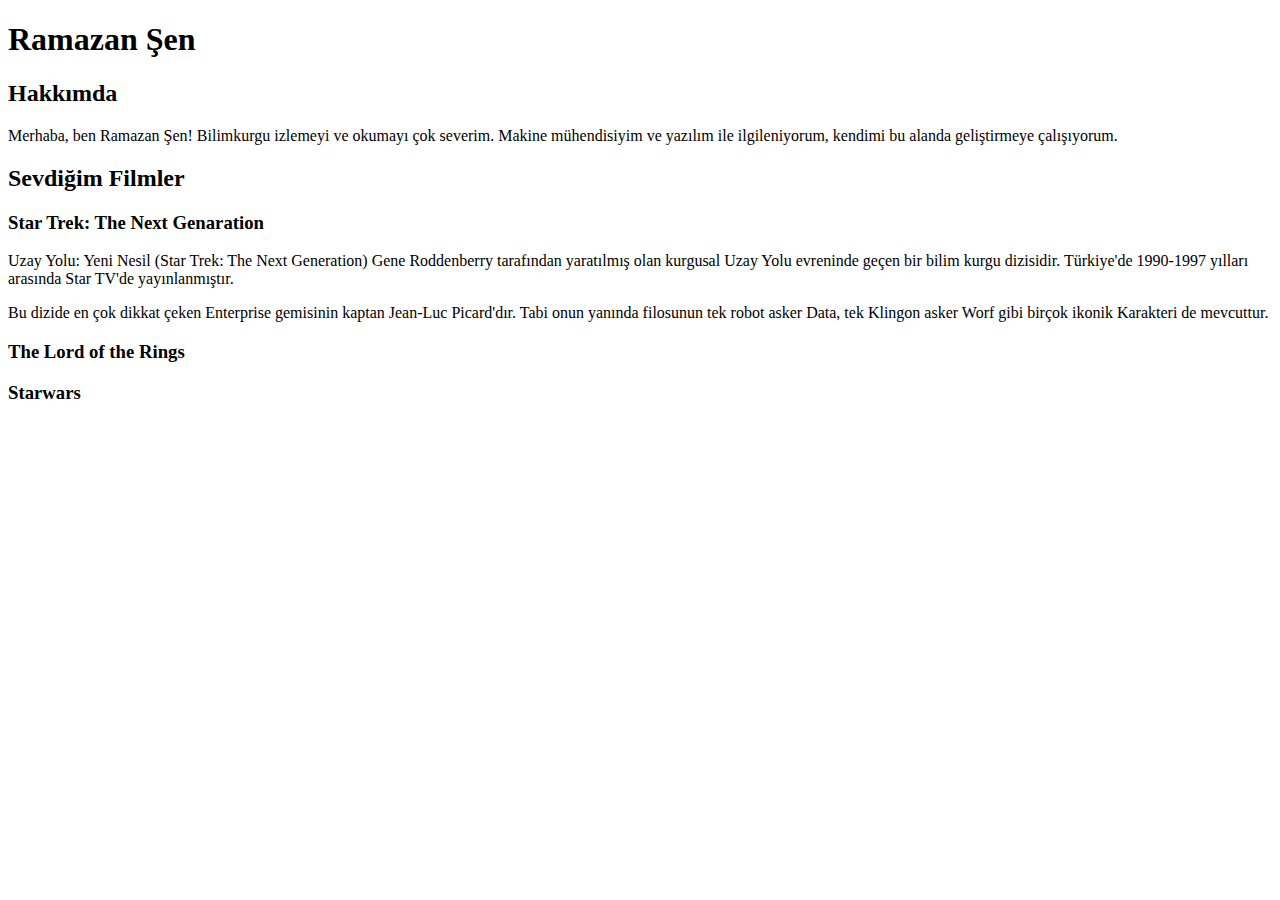
==== index.html @ 2ca2dd55 "3102022-2040" ====
<!DOCTYPE html> <!-- Her html sayfası doctype ile başlar. -->
<html lang="tr"> <!-- lang = "tr" ile sitemizin dilini belirttik. -->
    <head>
        <meta charset="utf-8"> <!-- Karakter setimizi belirttik. -->
    </head>
    <body>
        <h1>Ramazan Şen</h1> <!-- Ana başlığımız -->
        <h2>Hakkımda</h2> <!-- Alt başlığımız -->
        <!-- Paragraflarımızı yazdık. -->
        <p>Merhaba, ben Ramazan Şen! Bilimkurgu izlemeyi ve okumayı çok severim. Makine mühendisiyim ve yazılım ile ilgileniyorum, kendimi bu alanda geliştirmeye çalışıyorum.</p>
        <h2>Sevdiğim Filmler</h2> <!-- Alt başlık -->
        <h3>Star Trek: The Next Genaration</h3> <!-- Alt başlık -->
        <p>Uzay Yolu: Yeni Nesil (Star Trek: The Next Generation) Gene Roddenberry tarafından yaratılmış olan kurgusal Uzay Yolu evreninde geçen bir bilim kurgu dizisidir. Türkiye'de 1990-1997 yılları arasında Star TV'de yayınlanmıştır.</p>

        <p>Bu dizide en çok dikkat çeken Enterprise gemisinin kaptan Jean-Luc Picard'dır. Tabi onun yanında filosunun tek robot asker Data, tek Klingon asker Worf gibi birçok ikonik Karakteri de mevcuttur.</p>
        <h3>The Lord of the Rings</h3>
        <h3>Starwars</h3>
    </body>

</html>
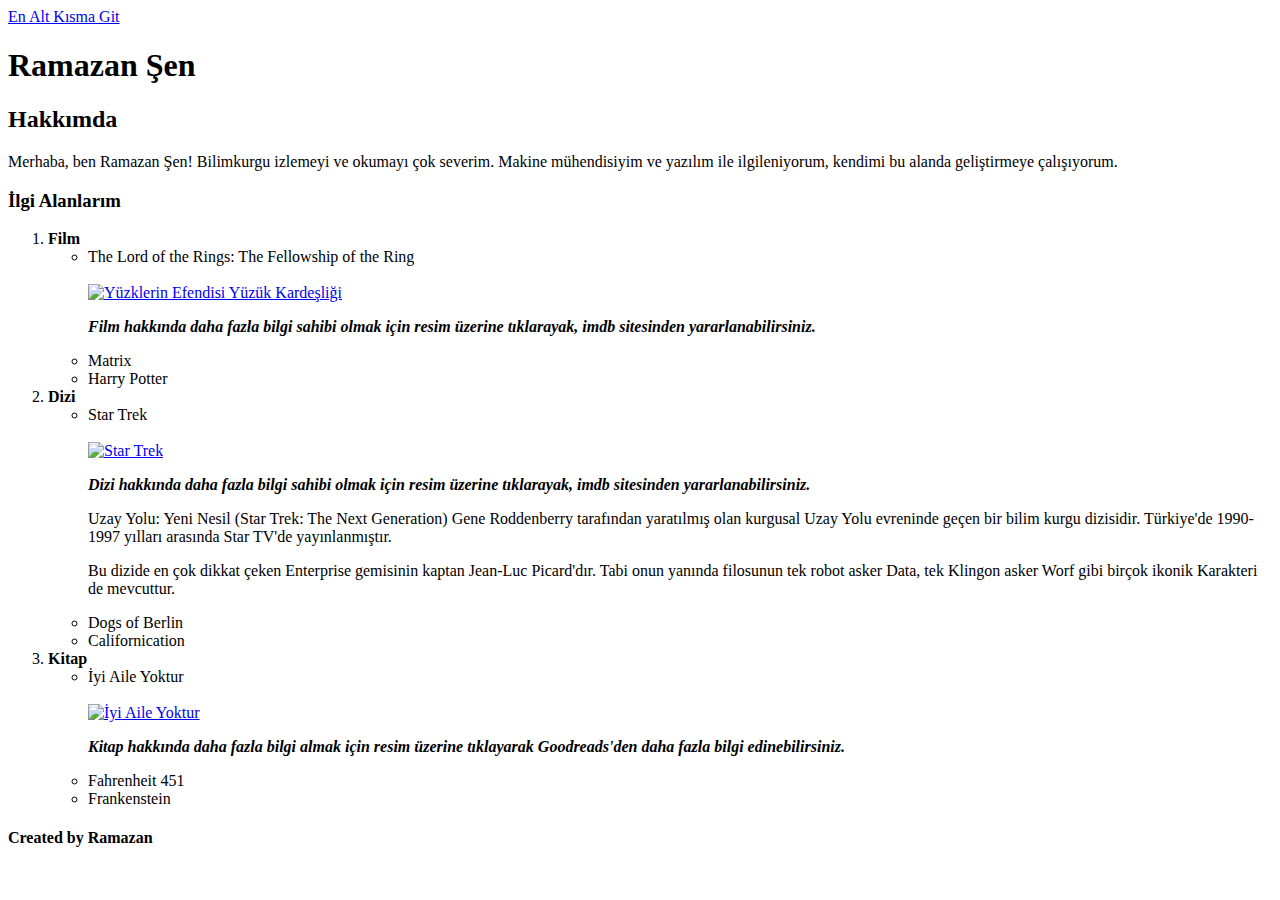
==== commit c576306d: "link ve görsel değişiklikleri yapıldı." ====
--- a/index.html
+++ b/index.html
@@ -1,20 +1,99 @@
 <!DOCTYPE html> <!-- Her html sayfası doctype ile başlar. -->
-<html lang="tr"> <!-- lang = "tr" ile sitemizin dilini belirttik. -->
-    <head>
-        <meta charset="utf-8"> <!-- Karakter setimizi belirttik. -->
-    </head>
-    <body>
-        <h1>Ramazan Şen</h1> <!-- Ana başlığımız -->
-        <h2>Hakkımda</h2> <!-- Alt başlığımız -->
-        <!-- Paragraflarımızı yazdık. -->
-        <p>Merhaba, ben Ramazan Şen! Bilimkurgu izlemeyi ve okumayı çok severim. Makine mühendisiyim ve yazılım ile ilgileniyorum, kendimi bu alanda geliştirmeye çalışıyorum.</p>
-        <h2>Sevdiğim Filmler</h2> <!-- Alt başlık -->
-        <h3>Star Trek: The Next Genaration</h3> <!-- Alt başlık -->
-        <p>Uzay Yolu: Yeni Nesil (Star Trek: The Next Generation) Gene Roddenberry tarafından yaratılmış olan kurgusal Uzay Yolu evreninde geçen bir bilim kurgu dizisidir. Türkiye'de 1990-1997 yılları arasında Star TV'de yayınlanmıştır.</p>
+<html lang="en"> <!-- lang = "tr" ile sitemizin dilini belirttik. -->
+<head> <!-- Browser bölümü -->
+    <meta charset="UTF-8"> <!-- Karakter setimizi belirttik. -->
+    <meta http-equiv="X-UA-Compatible" content="IE=edge">
+    <title>Ramazan Şen</title>
+</head>
+<body>
+    <!-- → aynı sayfa içinde bir yere? ID bilgisine git -->
+    <li>
+        <a href="#footer">
+            En Alt Kısma Git
+        </a>
+    </li>
+    <!-- Ana başlık -->
+    <h1>Ramazan Şen</h1>
+    <!-- Alt başlık -->
+    <h2>Hakkımda</h2>
+    <p>
+        Merhaba, ben Ramazan Şen! Bilimkurgu izlemeyi ve okumayı çok severim. Makine mühendisiyim ve yazılım ile ilgileniyorum, kendimi bu alanda geliştirmeye çalışıyorum.
+    </p>
+    <h3>İlgi Alanlarım</h3>
+    <ol>
+        <div>
+            <li>
+                <!-- Kalın yazmak için strong inline kullandık.-->
+            <strong>Film</strong>
+                    <ul>
+                        <li>
+                            The Lord of the Rings: The Fellowship of the Ring
+                            <br>
+                            <br>
+                            <a href="https://www.imdb.com/title/tt0120737/?ref_=fn_al_tt_3" target="_blank">
+                                <img width="600" height="800" src="https://m.media-amazon.com/images/M/MV5BN2EyZjM3NzUtNWUzMi00MTgxLWI0NTctMzY4M2VlOTdjZWRiXkEyXkFqcGdeQXVyNDUzOTQ5MjY@._V1_FMjpg_UX1000_.jpg" alt="Yüzklerin Efendisi Yüzük Kardeşliği">
+                            </a>
+                            <p><strong><em> <!-- Kalın ve eğik inlinelar.-->
+                                Film hakkında daha fazla bilgi sahibi olmak için resim üzerine tıklarayak, imdb sitesinden yararlanabilirsiniz.
+                            </strong></em></p>
+                        </li>
+                        <li>
+                            Matrix
+                        </li>
+                        <li>
+                            Harry Potter
+                        </li>
+                    </ul> 
+            </li>
+        </div>
+        <div>
+            <li>
+                <strong>Dizi</strong>
+                    <ul>
+                        <li>Star Trek
+                            <br> <!-- Resim ile dizi adı arasında boşluk verdik.-->
+                            <br>
+                            <a href="https://www.imdb.com/title/tt0092455/" target="_blank">
+                                <img src="https://ikincieltanoto.com/img/lists/27/star-trek-tng-cast-where-are-they-now.jpg" alt="Star Trek">
+                            </a>
+                            <p><strong><em>
+                                Dizi hakkında daha fazla bilgi sahibi olmak için resim üzerine tıklarayak, imdb sitesinden yararlanabilirsiniz.
+                            </strong></em></p>
+                            <p>
+                                Uzay Yolu: Yeni Nesil (Star Trek: The Next Generation) Gene Roddenberry tarafından yaratılmış olan kurgusal Uzay Yolu evreninde geçen bir bilim kurgu dizisidir. Türkiye'de 1990-1997 yılları arasında Star TV'de yayınlanmıştır.
+                            </p>
 
-        <p>Bu dizide en çok dikkat çeken Enterprise gemisinin kaptan Jean-Luc Picard'dır. Tabi onun yanında filosunun tek robot asker Data, tek Klingon asker Worf gibi birçok ikonik Karakteri de mevcuttur.</p>
-        <h3>The Lord of the Rings</h3>
-        <h3>Starwars</h3>
-    </body>
-
+                            <p>
+                                Bu dizide en çok dikkat çeken Enterprise gemisinin kaptan Jean-Luc Picard'dır. Tabi onun yanında filosunun tek robot asker Data, tek Klingon asker Worf gibi birçok ikonik Karakteri de mevcuttur.
+                            </p>
+                        </li>
+                        
+                        <li>Dogs of Berlin</li>
+                        <li>Californication</li>
+                    </ul>
+            </li>
+        </div>
+        <div>
+            <li>
+                <strong>Kitap</strong>
+                    <ul>
+                        <li>
+                            İyi Aile Yoktur
+                            <br>
+                            <br>
+                            <a href="https://www.goodreads.com/book/show/41879768-i-yi-aile-yoktur" target="_blank">
+                                <img width="400" height="600" src="https://img.kitapyurdu.com/v1/getImage/fn:11558312/wh:true/wi:800" alt="İyi Aile Yoktur">
+                            </a>
+                            <p><strong><em>
+                                Kitap hakkında daha fazla bilgi almak için resim üzerine tıklayarak Goodreads'den daha fazla bilgi edinebilirsiniz.
+                            </p></em></strong>
+                        </li>
+                        <li>Fahrenheit 451</li>
+                        <li>Frankenstein</li>
+                    </ul>
+            </li>
+        </div>
+    </ol>
+    <h4 id="footer">Created by Ramazan</h4>
+</body>
 </html>